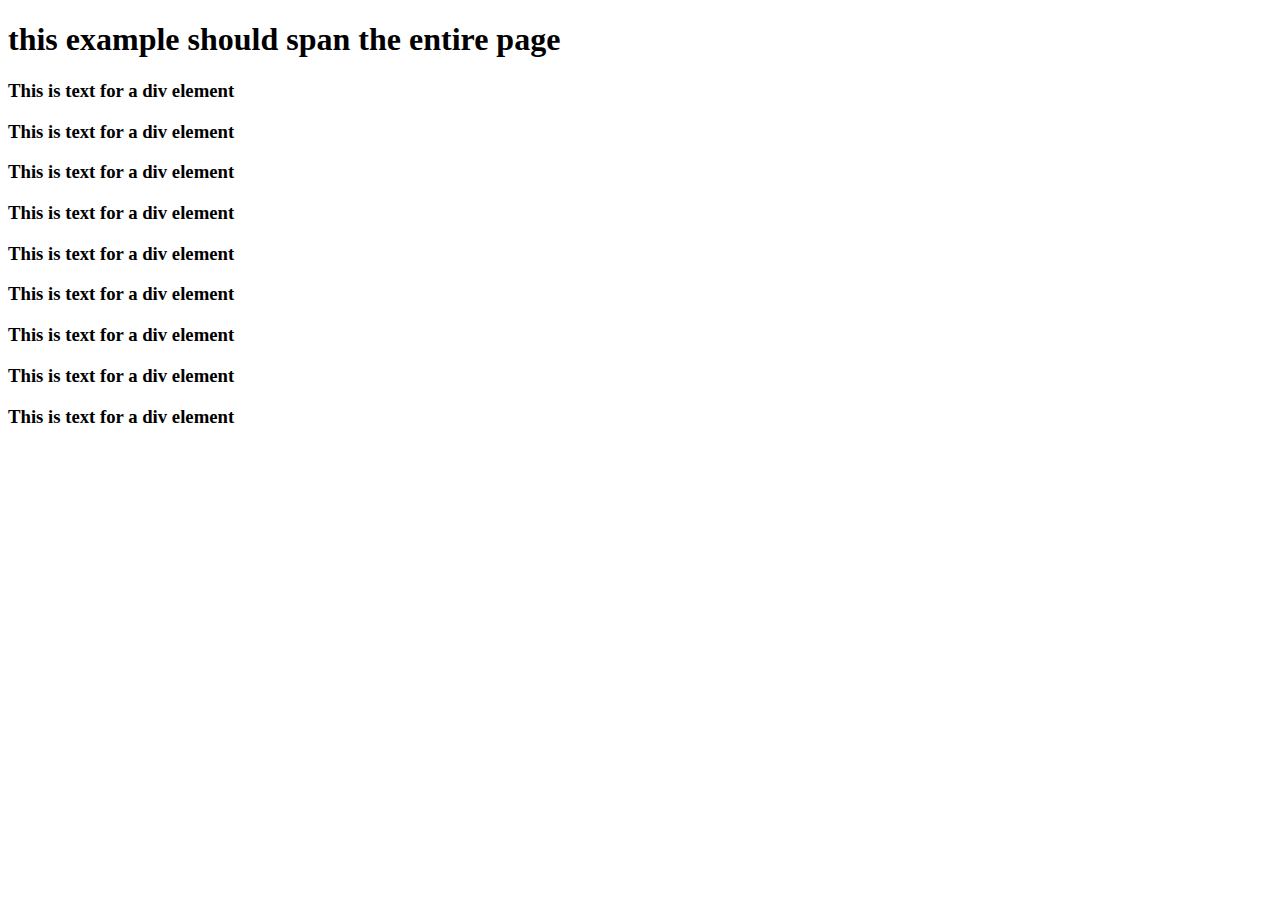
==== css-exercise-one/index.html @ b9792006 "Added css-exercise-one file" ====
<!DOCTYPE html>
<html>
  <head>
    <meta charset="utf-8">
    <title></title>
    <link rel="stylesheet" href="css/style.css">
  </head>
  <body>
    <nav>
      <h1 class="example">this example should span the entire page</h1>
    </nav>
    <section>
      <div class="element">
        <h3>This is text for a div element</h3>
      </div>
      <div class="element">
        <h3>This is text for a div element</h3>
      </div>
      <div class="element">
        <h3>This is text for a div element</h3>
      </div>
      <div class="element">
        <h3>This is text for a div element</h3>
      </div>
      <div class="element">
        <h3>This is text for a div element</h3>
      </div>
      <div class="element">
        <h3>This is text for a div element</h3>
      </div>
      <div class="element">
        <h3>This is text for a div element</h3>
      </div>
      <div class="element">
        <h3>This is text for a div element</h3>
      </div>
      <div class="element">
        <h3>This is text for a div element</h3>
      </div>
    </section>
  </body>
</html>
---- css-exercise-one/css/style.css ----
body
  font-size: 14px;
}

nav {
  background color: yellow;
  height: 100px;
  margin-top: -10px;
  position: fixed;
  width: 100%;


section {
  margin: 0 auto;
  width: 60%;
}

h1 {
  font-family sans-serif;
  font-size: 2em;
}

.example, h3 {
  padding-top: 30px;
  text-align center
}

h3 {
  font-size: 1.3em;
}

.element {
  background-color: green;
  height: 100px;
  margin 10px 0;
  width: 100%;
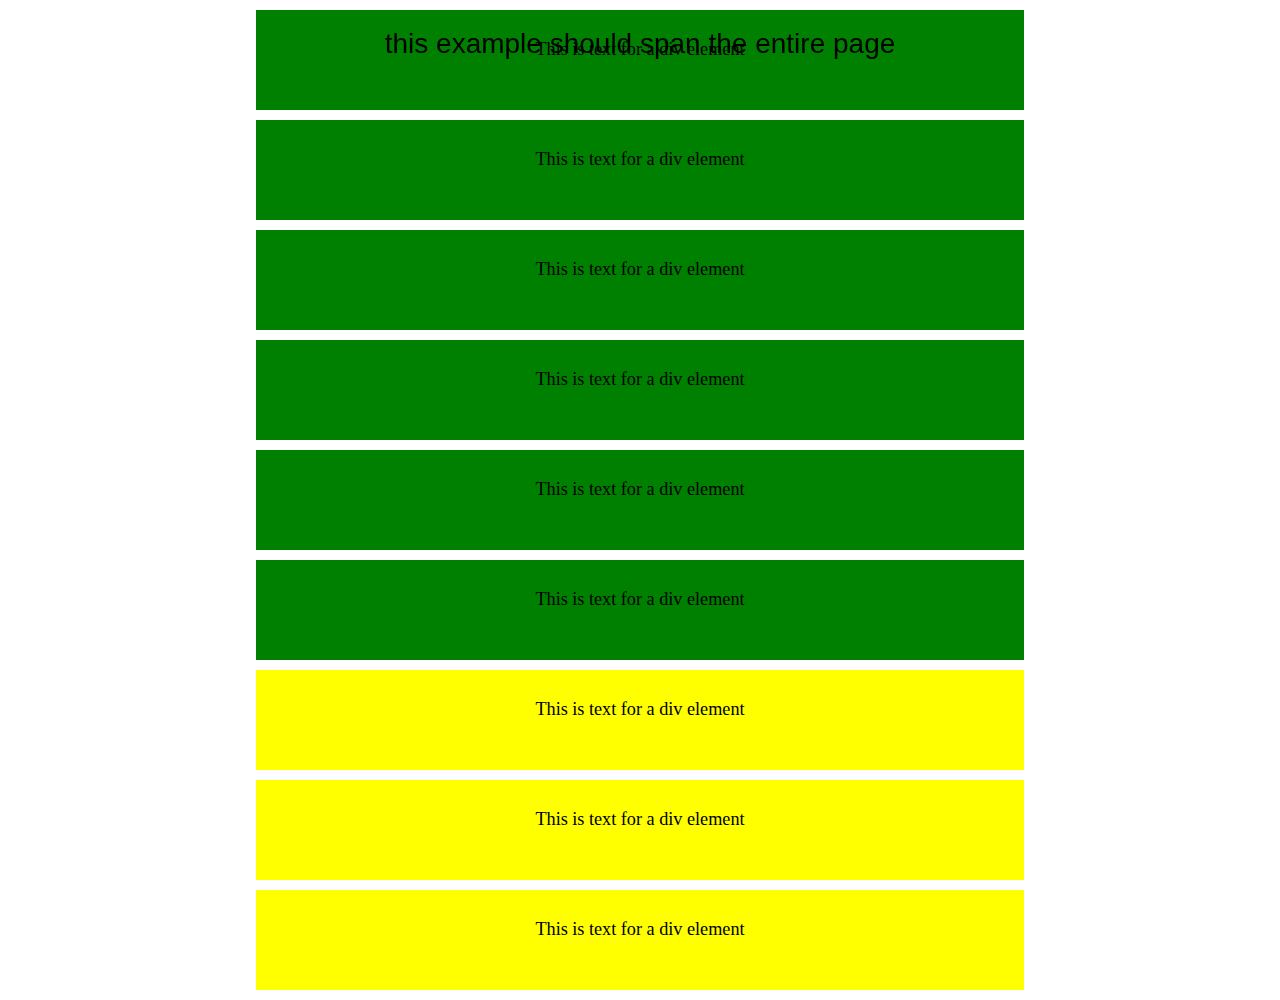
==== commit b1ab739b: "Updated index.html file" ====
--- a/css-exercise-one/index.html
+++ b/css-exercise-one/index.html
@@ -3,6 +3,8 @@
   <head>
     <meta charset="utf-8">
     <title></title>
+    <!-- reset browser -->
+    <link rel="stylesheet" href="css/reset.css">
     <link rel="stylesheet" href="css/style.css">
   </head>
   <body>
@@ -28,13 +30,14 @@
       <div class="element">
         <h3>This is text for a div element</h3>
       </div>
-      <div class="element">
+      <!-- added element2 so that I can call out the last three div elements -->
+      <div class="element2">
         <h3>This is text for a div element</h3>
       </div>
-      <div class="element">
+      <div class="element2">
         <h3>This is text for a div element</h3>
       </div>
-      <div class="element">
+      <div class="element2">
         <h3>This is text for a div element</h3>
       </div>
     </section>
--- a/css-exercise-one/css/style.css
+++ b/css-exercise-one/css/style.css
@@ -1,30 +1,34 @@
-body
+body {
   font-size: 14px;
 }
 
+/* top header */
 nav {
   background color: yellow;
   height: 100px;
   margin-top: -10px;
   position: fixed;
   width: 100%;
-
+}
 
 section {
   margin: 0 auto;
   width: 60%;
 }
 
+/* top header weight */
 h1 {
-  font-family sans-serif;
+  font-family: sans-serif;
   font-size: 2em;
 }
 
+/*** not sure what .example refers to ***/
 .example, h3 {
   padding-top: 30px;
-  text-align center
+  text-align: center;
 }
 
+/* div weights */
 h3 {
   font-size: 1.3em;
 }
@@ -32,5 +36,14 @@
 .element {
   background-color: green;
   height: 100px;
-  margin 10px 0;
+  margin: 10px 0;
   width: 100%;
+}
+
+/* change for last three div elements to yellow */
+.element2 {
+  background-color: yellow;
+  height: 100px;
+  margin: 10px 0;
+  width: 100%;
+}
